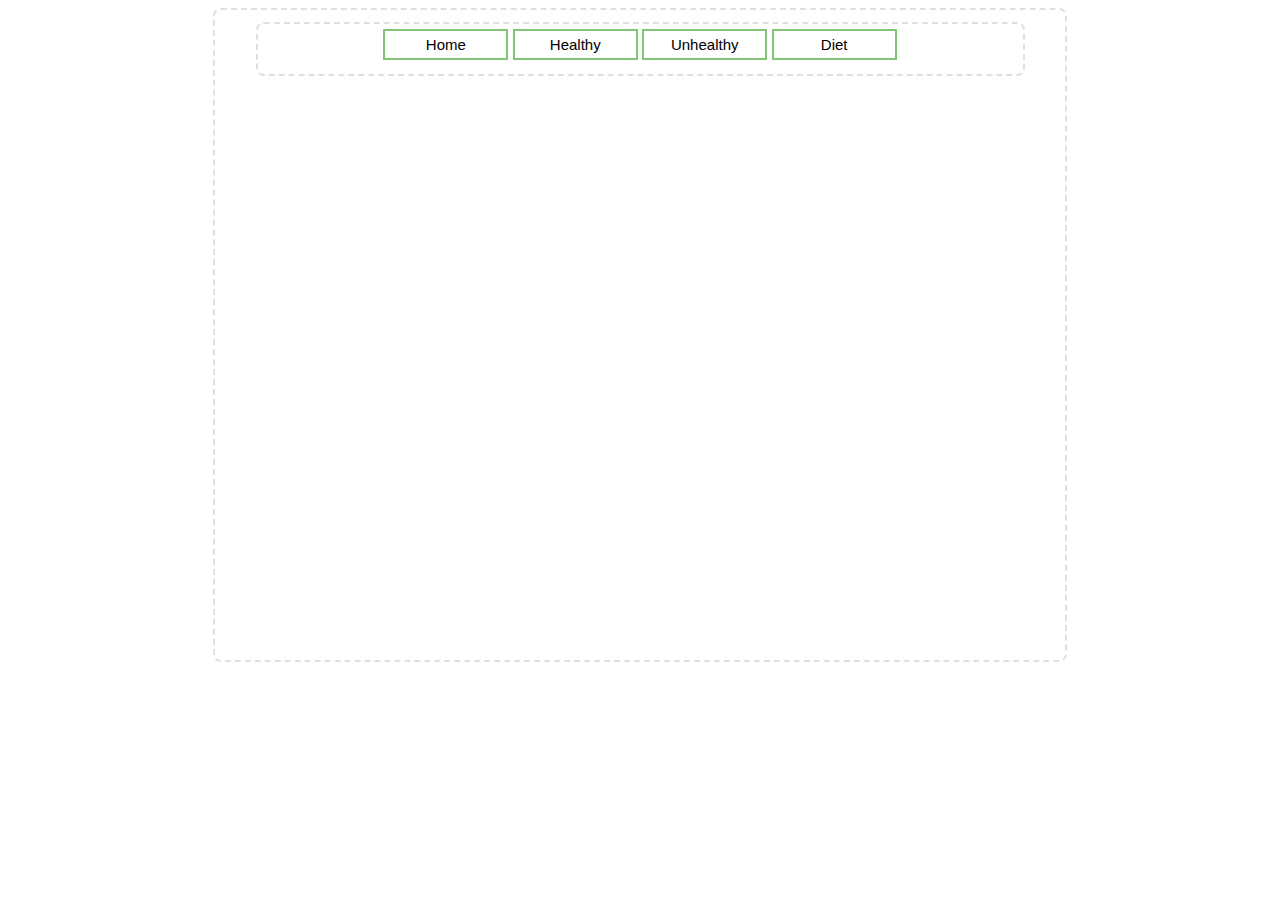
==== index.html @ a0652f58 "Added links to navigation bar buttons" ====
<html>
    <head>
        <title>Home</title>
        <link rel="stylesheet" href = "scripts/css/style.css"
    </head>

    <body>
        <div class = "container">

            <div class = "navigation">
                <a href="index.html"><button class = "navbtn">Home</button></a>
                <a href="healthy.html"><button class = "navbtn">Healthy</button></a>
                <a href="unhealthy.html"><button class = "navbtn">Unhealthy</button></a>
                <a href="diet.html"><button class = "navbtn">Diet</button></a>
            </div>

            <div class = "content">

            </div>
        </div>
    </body>
</html>
---- scripts/css/style.css ----
body {
    animation: fadeInAnimation ease 1s;
    animation-iteration-count: 1;
    animation-fill-mode: forwards;

    background-color: white;

    font-family: -apple-system, BlinkMacSystemFont, 'Segoe UI', Roboto, Oxygen, Ubuntu, Cantarell, 'Open Sans', 'Helvetica Neue', sans-serif;
}

@keyframes fadeInAnimation {
    0% {
        opacity: 0%;
    }
    100% {
        opacity: 100%;
        margin-top: 25px;
    }
}

.container {
    margin-left: auto;
    margin-right: auto;

    background-color: rgb(255, 255, 255);

    min-width: 50%;
    max-width: 850px;
    min-height: 650px;
    
    border-radius: 8px;
    border-width: 2px;
    border-style: dashed;
    border-color: rgb(223, 223, 223);
}

.navigation {
    margin-top: 12px;

    width: 90%;
    height: 50px;

    text-align: center;
    
    margin-left: auto;
    margin-right: auto;

    border-radius: 8px;
    border-width: 2px;
    border-style: dashed;
    border-color: rgb(223, 223, 223);
}

.navbtn {
    background-color:white;
    border: 2px solid rgb(130, 195, 119);;
    display: inline-block;
    cursor: pointer;

    max-width: 125px;
    min-width: 125px;

    margin-top: 5px;
    font-size: 15px;
    padding: 5px 25px;

    transition-duration: .25s;
}

.navbtn:hover {
    background-color:rgb(130, 195, 119);
    color: white;
}

.content {

}

h1.new1{
    text-align: center;
}
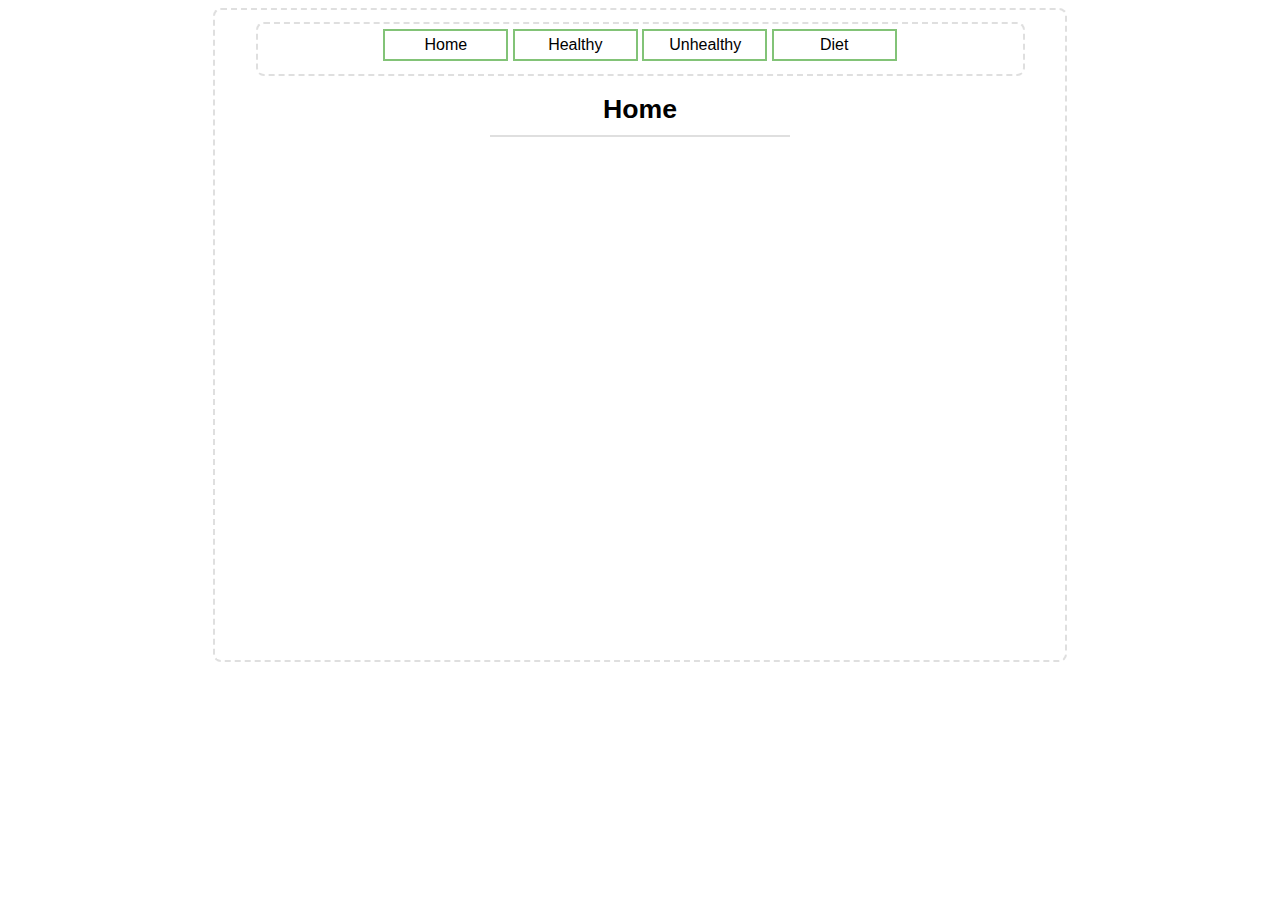
==== commit a7f40376: "Added rest of the base pages and title headings" ====
--- a/index.html
+++ b/index.html
@@ -15,7 +15,12 @@
             </div>
 
             <div class = "content">
+                <h1 id="pagetitle">Home</h1>
+                <hr class=hr1>
+            </div>
 
+            <div>
+                
             </div>
         </div>
     </body>
--- a/scripts/css/style.css
+++ b/scripts/css/style.css
@@ -1,8 +1,8 @@
 body {
+    animation-delay: 1s;
     animation: fadeInAnimation ease 1s;
-    animation-iteration-count: 1;
     animation-fill-mode: forwards;
-
+    
     background-color: white;
 
     font-family: -apple-system, BlinkMacSystemFont, 'Segoe UI', Roboto, Oxygen, Ubuntu, Cantarell, 'Open Sans', 'Helvetica Neue', sans-serif;
@@ -61,7 +61,7 @@
     min-width: 125px;
 
     margin-top: 5px;
-    font-size: 15px;
+    font-size: 12pt;
     padding: 5px 25px;
 
     transition-duration: .25s;
@@ -73,9 +73,23 @@
 }
 
 .content {
-
+    
 }
 
 h1.new1{
     text-align: center;
+}
+
+#pagetitle {
+    text-align: center;
+    font-size: 20pt;
+    padding-bottom: 11px;
+    max-height: 12px;
+}
+
+hr.hr1 {
+    background-color:rgb(223, 223, 223);
+    max-width: 35%;
+    border-style:solid;
+    border-color: rgb(223, 223, 223);
 }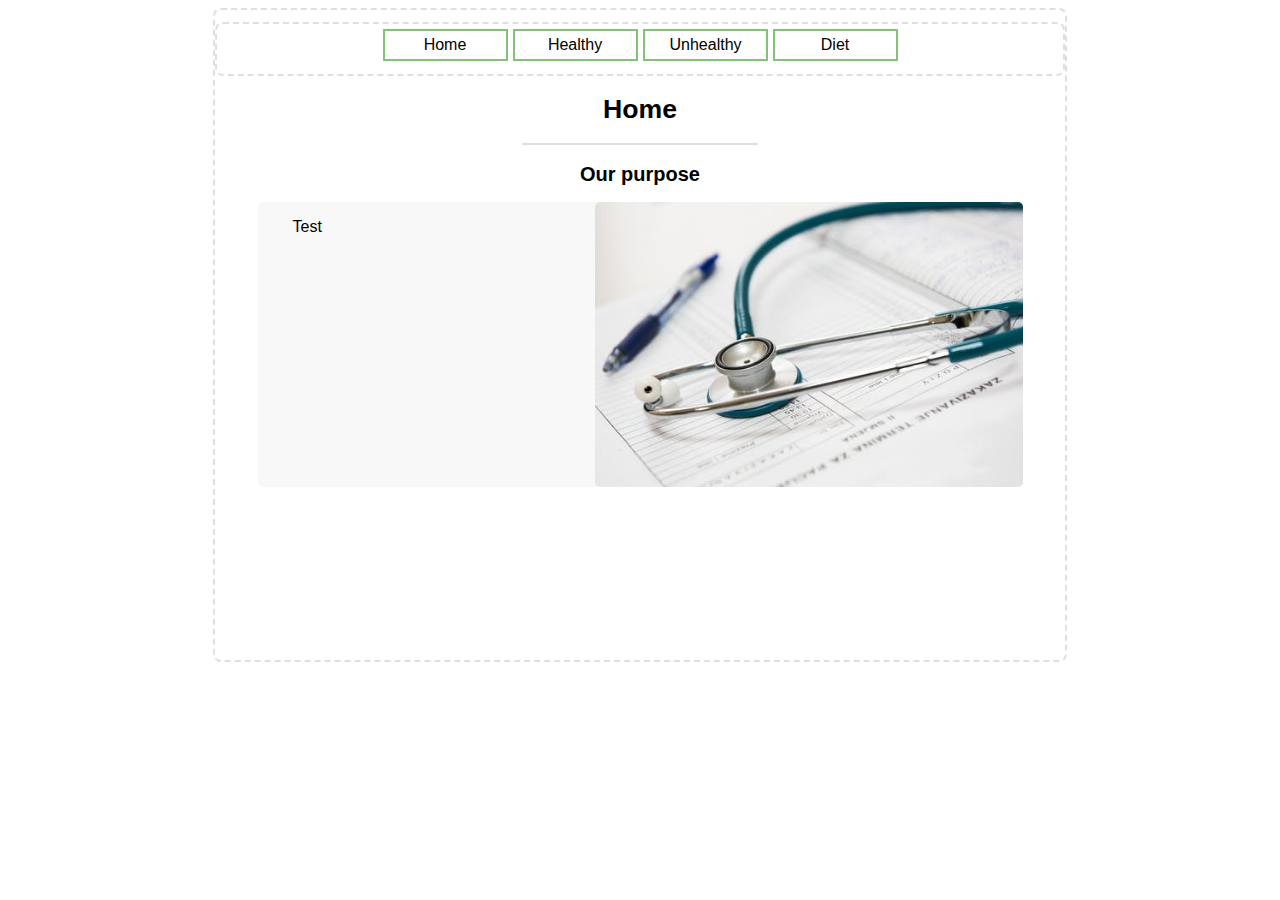
==== commit 6a03ee7b: "Update" ====
--- a/index.html
+++ b/index.html
@@ -14,13 +14,19 @@
                 <a href="diet.html"><button class = "navbtn">Diet</button></a>
             </div>
 
-            <div class = "content">
-                <h1 id="pagetitle">Home</h1>
-                <hr class=hr1>
-            </div>
+            <div class="outside-content">
+                <div class="pagetitle">
+                    <h1>Home</h1>
+                    <hr class=hr1>
+                </div>
+                <h2> Our purpose</h2>
+                <div class="inside-content">
+                    <p>Test</p>
 
-            <div>
-                
+                    <div class="img-container">
+                        <img src="images/img1.jpeg" style="height: 285px;">
+                    </div>
+                </div>
             </div>
         </div>
     </body>
--- a/scripts/css/style.css
+++ b/scripts/css/style.css
@@ -36,8 +36,14 @@
 
 .navigation {
     margin-top: 12px;
+    
+    display: flex;
+    flex-wrap: wrap;
+    align-content: center;
+    flex-direction: column;
+    gap: 5px;
 
-    width: 90%;
+    width: auto;
     height: 50px;
 
     text-align: center;
@@ -53,12 +59,11 @@
 
 .navbtn {
     background-color:white;
-    border: 2px solid rgb(130, 195, 119);;
+    border: 2px solid rgb(130, 195, 119);
     display: inline-block;
     cursor: pointer;
 
-    max-width: 125px;
-    min-width: 125px;
+    width: 125px;
 
     margin-top: 5px;
     font-size: 12pt;
@@ -72,24 +77,62 @@
     color: white;
 }
 
-.content {
+.outside-content {
     
 }
 
-h1.new1{
-    text-align: center;
+.inside-content {
+    background-color: #cccccc25;
+    margin: auto;
+    display: flex;
+    width: 90%;
+    border-radius: 5px;
 }
 
-#pagetitle {
+p {
+    margin-right: auto;
+    padding-left: 35px;
+
+    text-align: left;
+}
+
+.img-container{
+    
+}
+
+img {
+    border-radius: 5px;
+}
+
+h1{
     text-align: center;
     font-size: 20pt;
-    padding-bottom: 11px;
-    max-height: 12px;
+}
+
+h2 {
+    text-align: center;
+    margin-top: 0px;
+    font-size: 15pt;
+}
+
+.pagetitle {
+    margin: auto;
+    max-width: 50%;
+    text-align: center;
+    padding-bottom: 10px;
+}
+
+hr {
+    background-color:rgb(223, 223, 223);
+    max-width: 50%;
+    border-style:solid;
+    border-color: rgb(223, 223, 223);
 }
 
 hr.hr1 {
-    background-color:rgb(223, 223, 223);
+    max-width: 55%;
+}
+
+hr.hr2 {
     max-width: 35%;
-    border-style:solid;
-    border-color: rgb(223, 223, 223);
 }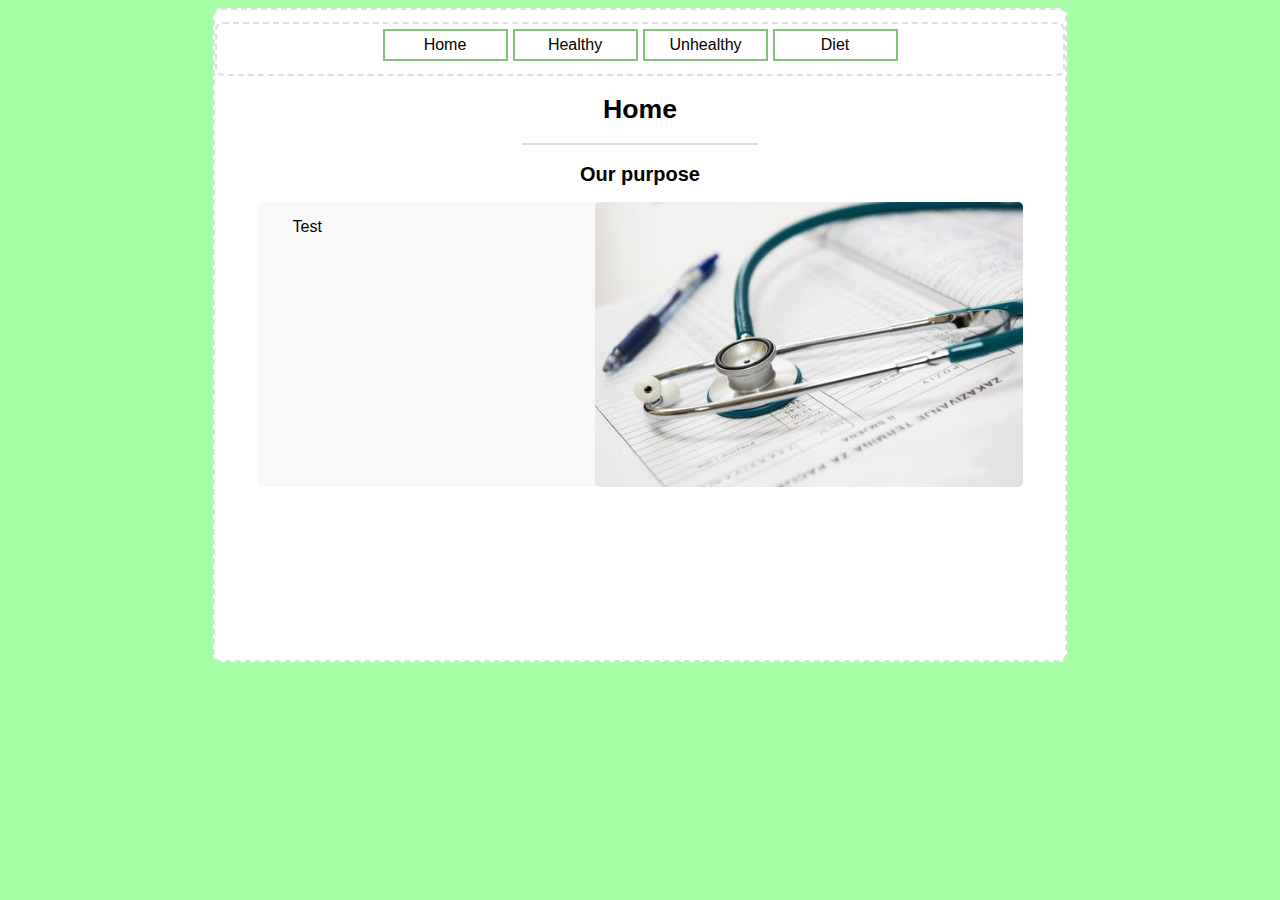
==== commit a373e70b: "pull1" ====
--- a/index.html
+++ b/index.html
@@ -19,7 +19,7 @@
                     <h1>Home</h1>
                     <hr class=hr1>
                 </div>
-                <h2> Our purpose</h2>
+                <h2>Our purpose</h2>
                 <div class="inside-content">
                     <p>Test</p>
 
--- a/scripts/css/style.css
+++ b/scripts/css/style.css
@@ -3,7 +3,7 @@
     animation: fadeInAnimation ease 1s;
     animation-fill-mode: forwards;
     
-    background-color: white;
+    background-color:#a6ffa6;
 
     font-family: -apple-system, BlinkMacSystemFont, 'Segoe UI', Roboto, Oxygen, Ubuntu, Cantarell, 'Open Sans', 'Helvetica Neue', sans-serif;
 }
@@ -22,7 +22,7 @@
     margin-left: auto;
     margin-right: auto;
 
-    background-color: rgb(255, 255, 255);
+    background-color: #ffffff;
 
     min-width: 50%;
     max-width: 850px;
@@ -31,7 +31,7 @@
     border-radius: 8px;
     border-width: 2px;
     border-style: dashed;
-    border-color: rgb(223, 223, 223);
+    border-color: #dfdfdf;
 }
 
 .navigation {
@@ -54,12 +54,12 @@
     border-radius: 8px;
     border-width: 2px;
     border-style: dashed;
-    border-color: rgb(223, 223, 223);
+    border-color: #dfdfdf;
 }
 
 .navbtn {
     background-color:white;
-    border: 2px solid rgb(130, 195, 119);
+    border: 2px solid #82c477;
     display: inline-block;
     cursor: pointer;
 
@@ -73,12 +73,20 @@
 }
 
 .navbtn:hover {
-    background-color:rgb(130, 195, 119);
+    background-color:#82c477;
     color: white;
 }
 
-.outside-content {
+h1.new1{
+    text-align: center;
+}
+
+.content {
     
+}
+
+h1.new1{
+    text-align: center;
 }
 
 .inside-content {
@@ -123,10 +131,10 @@
 }
 
 hr {
-    background-color:rgb(223, 223, 223);
+    background-color:#dfdfdf;
     max-width: 50%;
     border-style:solid;
-    border-color: rgb(223, 223, 223);
+    border-color: #dfdfdf;
 }
 
 hr.hr1 {
@@ -135,4 +143,37 @@
 
 hr.hr2 {
     max-width: 35%;
-}+}
+
+#leaf_pic {
+    width: 120px;
+    height: 170px;
+    float: right;
+}
+
+#outer_background {
+    background-color:rgb(166, 255, 166);
+}
+
+#food_list{
+    border-style: double;
+    border-width: 5px;
+    border-radius: 12px;
+    border-color: rgb(130, 195, 119);
+    max-width: 65%;
+    margin: auto;
+    text-align: center;
+}
+
+#list_items {
+    text-align: left;
+
+    display: flex;
+    flex-wrap: wrap;
+    justify-content: center;
+    flex-direction: row;
+}
+
+#outer_background {
+    background-color:rgb(166, 255, 166);
+}
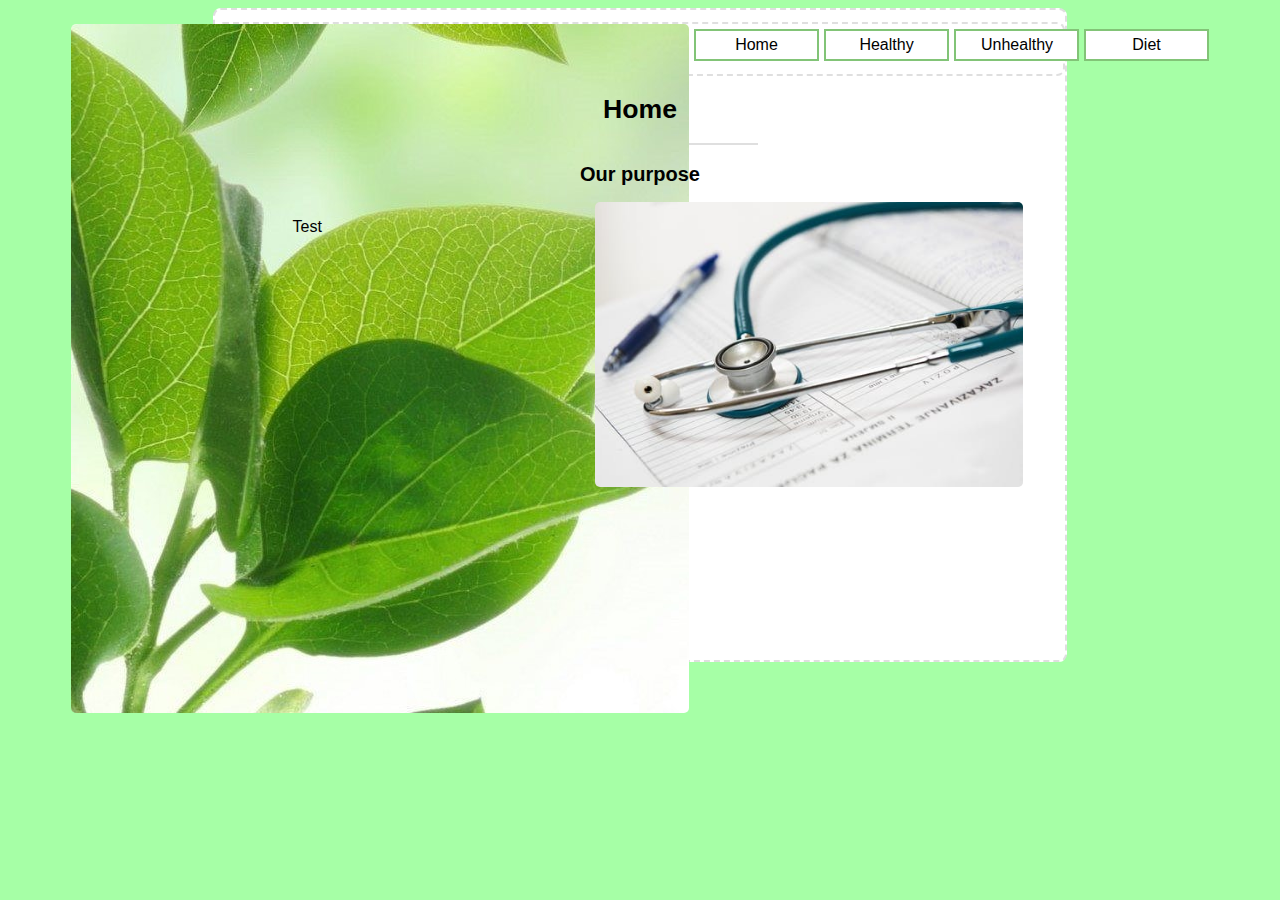
==== commit f7319359: "Logo" ====
--- a/index.html
+++ b/index.html
@@ -8,6 +8,7 @@
         <div class = "container">
 
             <div class = "navigation">
+                <img src="images/Second Logo Leaf.jpg" alt="">
                 <a href="index.html"><button class = "navbtn">Home</button></a>
                 <a href="healthy.html"><button class = "navbtn">Healthy</button></a>
                 <a href="unhealthy.html"><button class = "navbtn">Unhealthy</button></a>
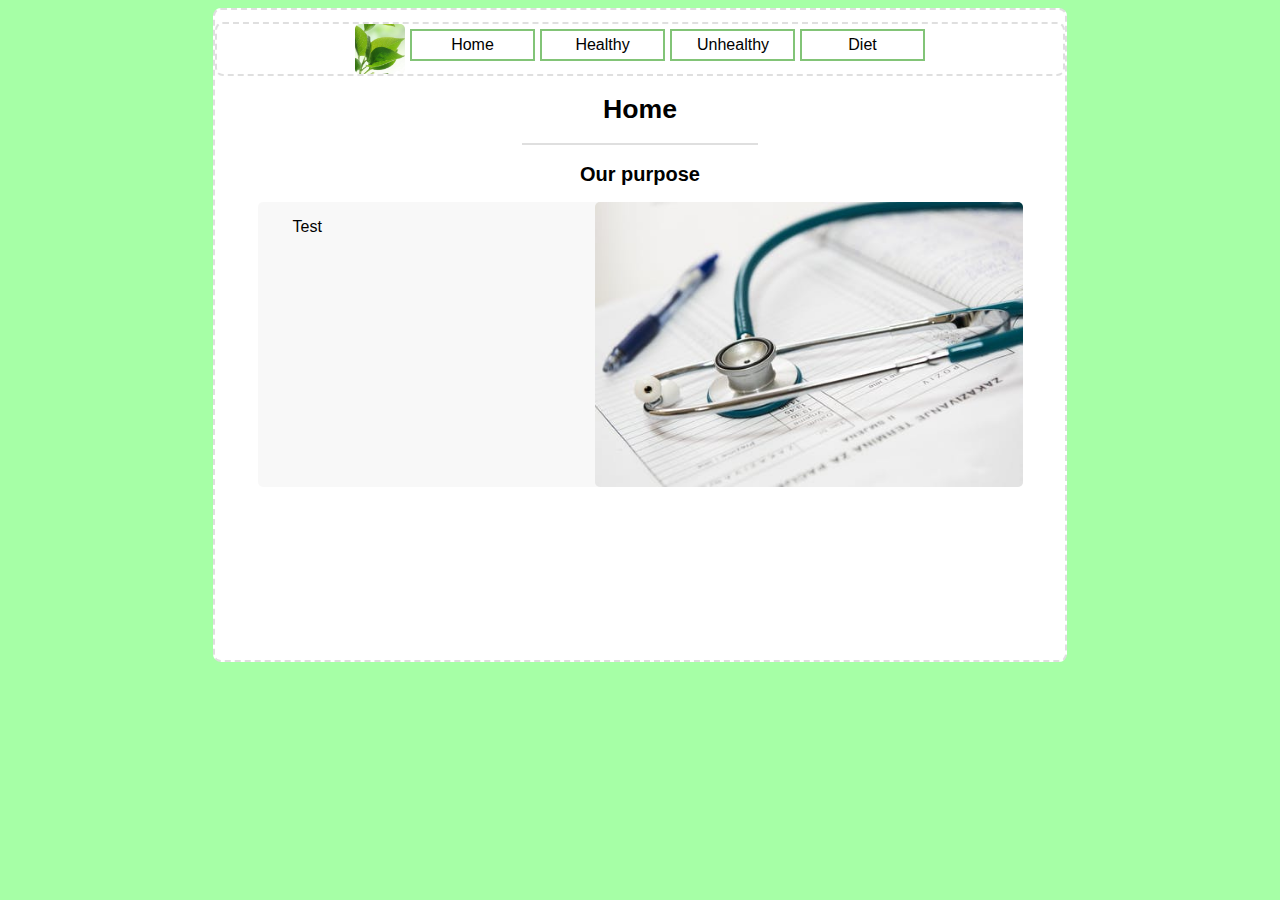
==== commit 1ebf2409: "leaf" ====
--- a/index.html
+++ b/index.html
@@ -8,7 +8,7 @@
         <div class = "container">
 
             <div class = "navigation">
-                <img src="images/Second Logo Leaf.jpg" alt="">
+                <img id="leaf_icon" src="images/Second Logo Leaf.jpg" alt="">
                 <a href="index.html"><button class = "navbtn">Home</button></a>
                 <a href="healthy.html"><button class = "navbtn">Healthy</button></a>
                 <a href="unhealthy.html"><button class = "navbtn">Unhealthy</button></a>
--- a/scripts/css/style.css
+++ b/scripts/css/style.css
@@ -177,3 +177,8 @@
 #outer_background {
     background-color:rgb(166, 255, 166);
 }
+
+#leaf_icon{
+    width: 50px;
+    height: 50px;
+}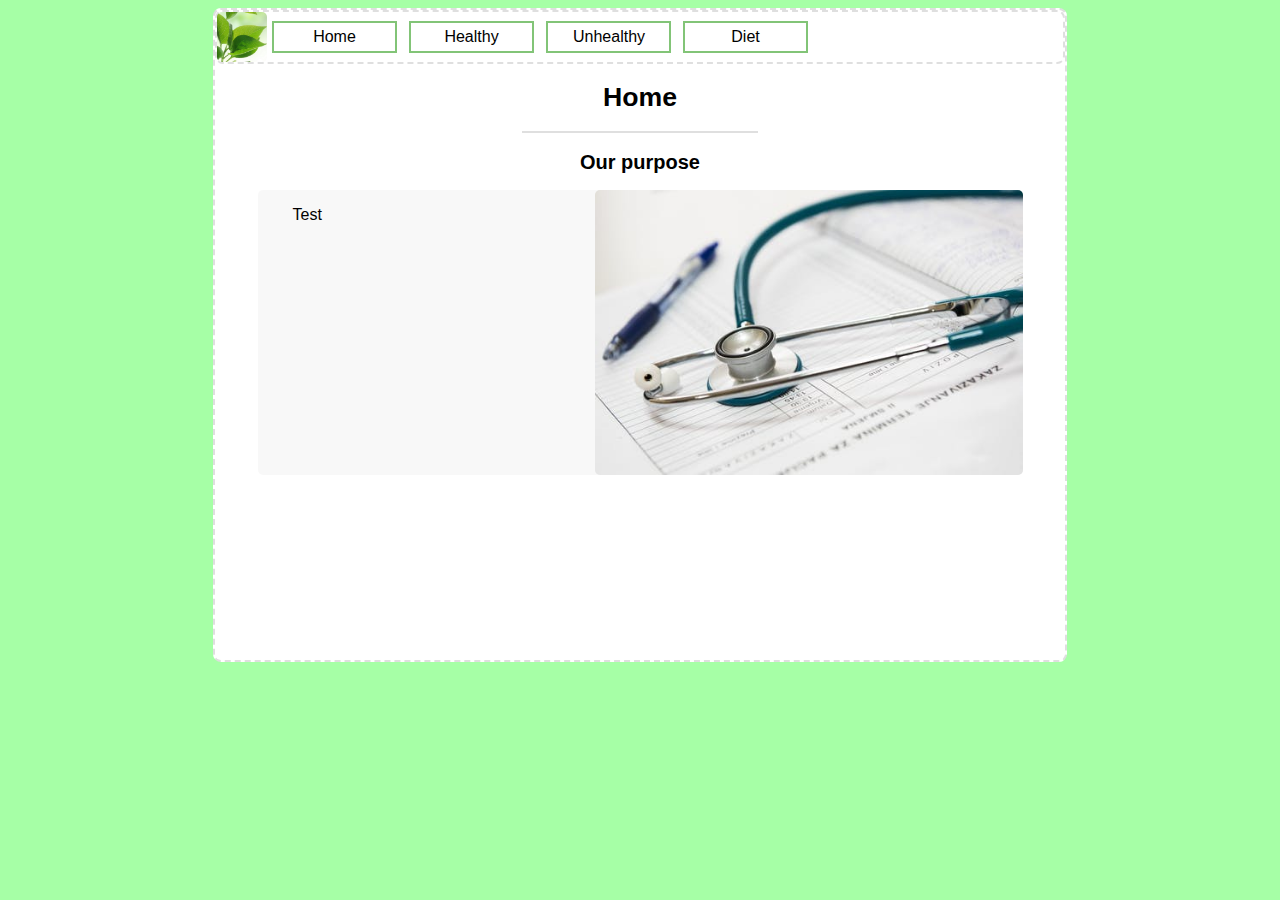
==== commit 0a743bb4: "Adjusted header and added favicon." ====
--- a/index.html
+++ b/index.html
@@ -1,18 +1,21 @@
 <html>
     <head>
         <title>Home</title>
-        <link rel="stylesheet" href = "scripts/css/style.css"
+        <link rel="stylesheet" href = "scripts/css/style.css">
+        <link rel="icon" type="image/jpg" href="images/Second Logo Leaf.jpg">
     </head>
 
     <body>
         <div class = "container">
+            <div class="header">
+                <img id="leaf_icon" src="images/Second Logo Leaf.jpg" alt="">
 
-            <div class = "navigation">
-                <img id="leaf_icon" src="images/Second Logo Leaf.jpg" alt="">
-                <a href="index.html"><button class = "navbtn">Home</button></a>
-                <a href="healthy.html"><button class = "navbtn">Healthy</button></a>
-                <a href="unhealthy.html"><button class = "navbtn">Unhealthy</button></a>
-                <a href="diet.html"><button class = "navbtn">Diet</button></a>
+                <div class="navigation">
+                    <a href="index.html"><button class="navbtn">Home</button></a>
+                    <a href="healthy.html"><button class="navbtn">Healthy</button></a>
+                    <a href="unhealthy.html"><button class="navbtn">Unhealthy</button></a>
+                    <a href="diet.html"><button class="navbtn">Diet</button></a>
+                </div>
             </div>
 
             <div class="outside-content">
--- a/scripts/css/style.css
+++ b/scripts/css/style.css
@@ -18,9 +18,8 @@
     }
 }
 
-.container {
-    margin-left: auto;
-    margin-right: auto;
+.container {    
+    margin: auto;
 
     background-color: #ffffff;
 
@@ -34,27 +33,30 @@
     border-color: #dfdfdf;
 }
 
-.navigation {
-    margin-top: 12px;
-    
-    display: flex;
-    flex-wrap: wrap;
-    align-content: center;
-    flex-direction: column;
-    gap: 5px;
-
+.header {
     width: auto;
     height: 50px;
-
-    text-align: center;
-    
-    margin-left: auto;
-    margin-right: auto;
-
     border-radius: 8px;
     border-width: 2px;
     border-style: dashed;
     border-color: #dfdfdf;
+
+    display: flex;
+
+    gap: 5px;
+}
+
+.navigation {
+    display: flex;
+    
+    flex-wrap: wrap;
+    justify-content: center;
+    align-content: center;
+    flex-direction: row;
+    gap: 12px;
+
+    width: auto;
+    height: 100%;
 }
 
 .navbtn {
@@ -64,8 +66,6 @@
     cursor: pointer;
 
     width: 125px;
-
-    margin-top: 5px;
     font-size: 12pt;
     padding: 5px 25px;
 
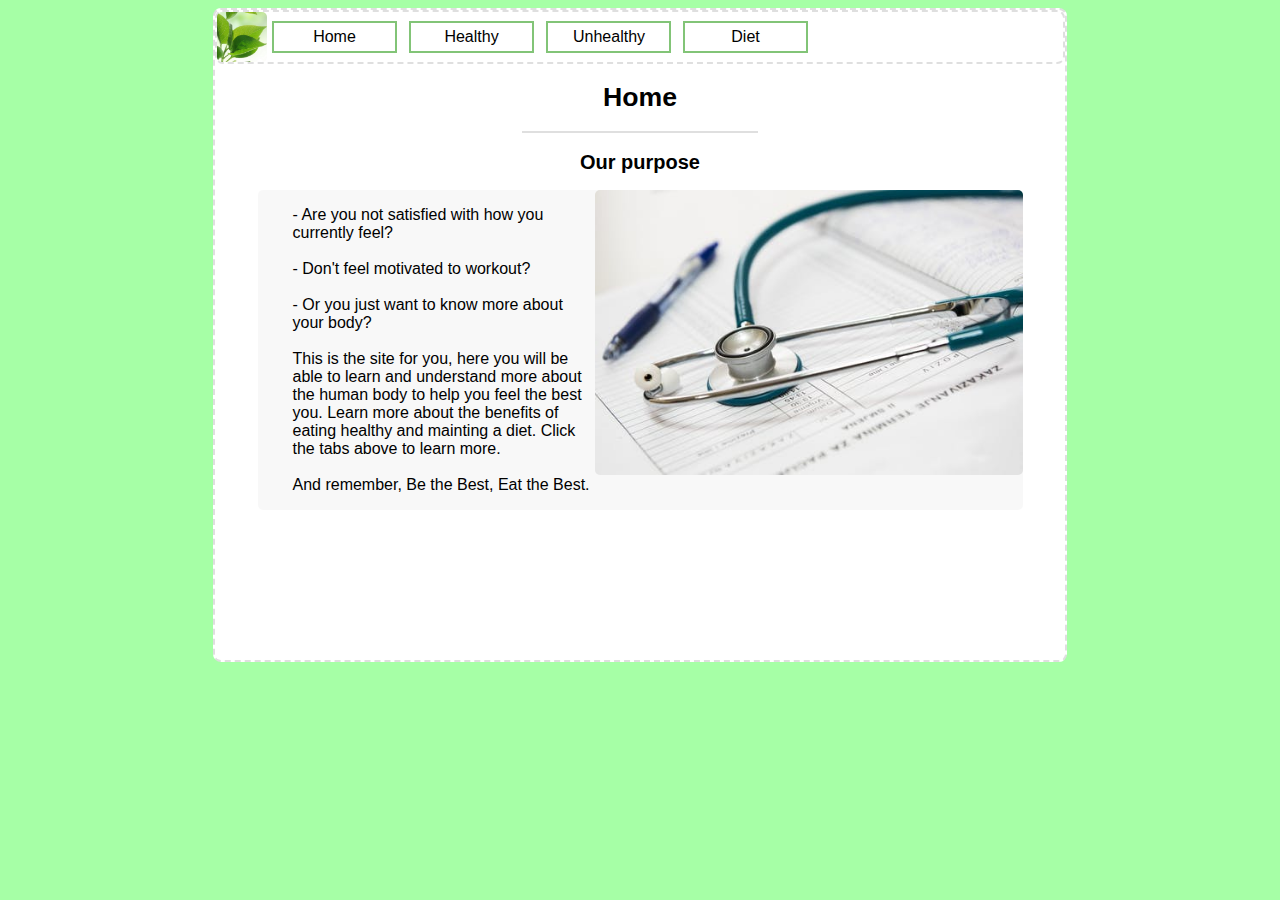
==== commit 083ae0ef: "Home Page" ====
--- a/index.html
+++ b/index.html
@@ -25,7 +25,26 @@
                 </div>
                 <h2>Our purpose</h2>
                 <div class="inside-content">
-                    <p>Test</p>
+                    <p>- Are you not satisfied with how you currently feel?
+                        
+                        <br><br>
+
+                        - Don't feel motivated to workout?
+
+                        <br><br>
+
+                        - Or you just want to know more about your body?
+
+                        <br><br>
+
+                        This is the site for you, here you will be able to learn and understand more about the human body 
+                        to help you feel the best you. Learn more about the benefits of eating healthy and mainting a diet. 
+                        Click the tabs above to learn more. 
+
+                        <br><br>
+
+                        And remember, Be the Best, Eat the Best.
+                    </p>
 
                     <div class="img-container">
                         <img src="images/img1.jpeg" style="height: 285px;">
